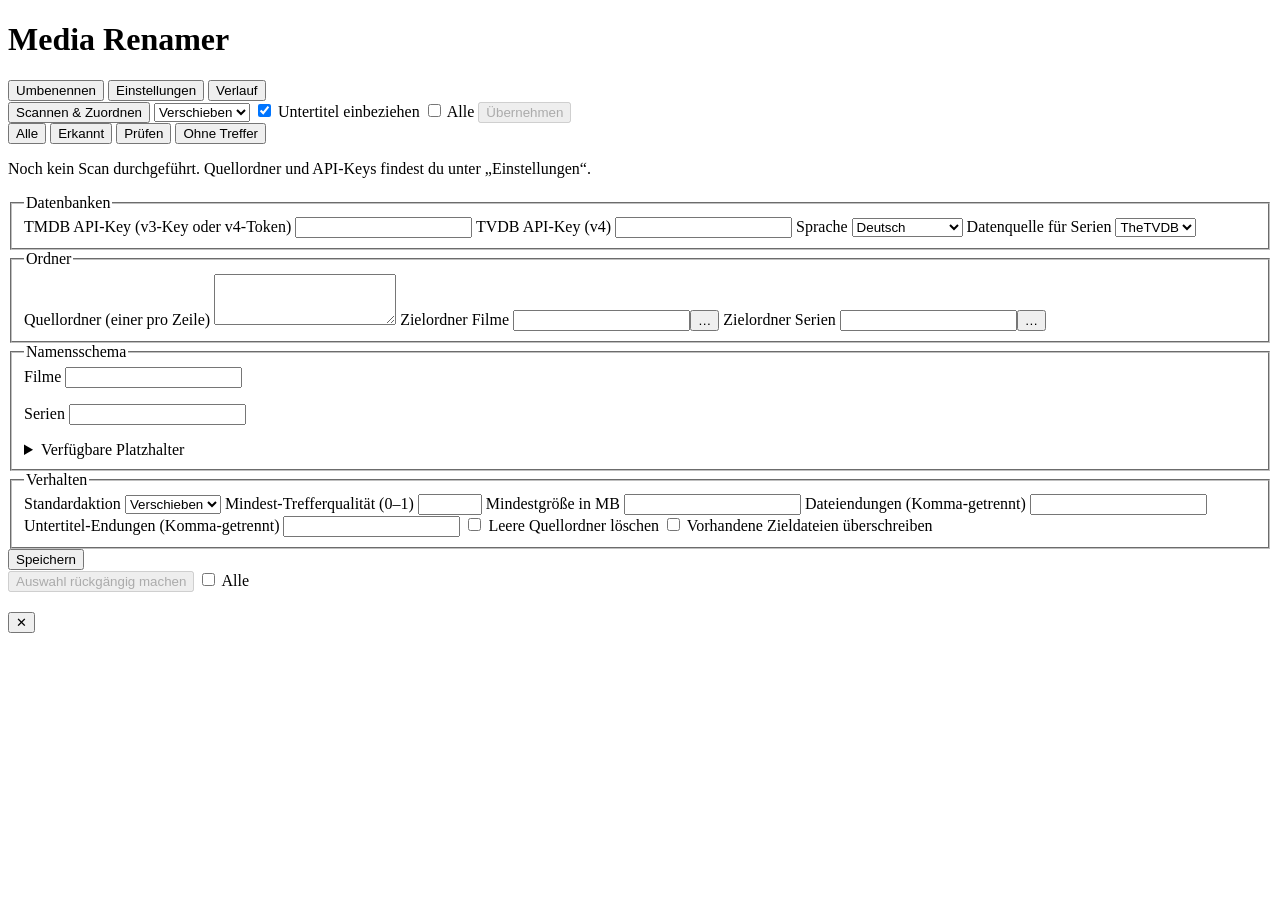
==== app/static/index.html @ 2473ab8e "Media-Renamer mit Webinterface für Filme und Serien Docker-Image mit FastAPI-Backend und Web-UI zum " ====
<!DOCTYPE html>
<html lang="de">
<head>
  <meta charset="utf-8">
  <meta name="viewport" content="width=device-width, initial-scale=1">
  <title>Media Renamer</title>
  <link rel="stylesheet" href="/static/style.css">
</head>
<body>
<header>
  <h1>Media Renamer</h1>
  <nav>
    <button class="tab active" data-tab="rename">Umbenennen</button>
    <button class="tab" data-tab="settings">Einstellungen</button>
    <button class="tab" data-tab="history">Verlauf</button>
  </nav>
</header>

<main>
  <section id="tab-rename" class="tab-panel active">
    <div class="toolbar">
      <button id="btn-scan" class="primary">Scannen &amp; Zuordnen</button>
      <select id="action-select" title="Aktion beim Übernehmen">
        <option value="move">Verschieben</option>
        <option value="copy">Kopieren</option>
        <option value="hardlink">Hardlink</option>
        <option value="symlink">Symlink</option>
        <option value="test">Nur testen</option>
      </select>
      <label><input type="checkbox" id="include-subs" checked> Untertitel einbeziehen</label>
      <span class="spacer"></span>
      <label><input type="checkbox" id="select-all"> Alle</label>
      <button id="btn-apply" class="primary" disabled>Übernehmen</button>
    </div>
    <div id="progress" class="progress hidden"><div id="progress-bar"></div><span id="progress-text"></span></div>
    <div id="filters" class="filters hidden">
      <button class="chip active" data-filter="all">Alle</button>
      <button class="chip" data-filter="matched">Erkannt</button>
      <button class="chip" data-filter="review">Prüfen</button>
      <button class="chip" data-filter="unmatched">Ohne Treffer</button>
    </div>
    <div id="results"></div>
    <p id="empty-hint" class="hint">Noch kein Scan durchgeführt. Quellordner und API-Keys findest du unter „Einstellungen“.</p>
  </section>

  <section id="tab-settings" class="tab-panel">
    <form id="settings-form">
      <fieldset>
        <legend>Datenbanken</legend>
        <label>TMDB API-Key (v3-Key oder v4-Token)
          <input name="tmdb_api_key" type="password" autocomplete="off"></label>
        <label>TVDB API-Key (v4)
          <input name="tvdb_api_key" type="password" autocomplete="off"></label>
        <label>Sprache
          <select name="language">
            <option value="de-DE">Deutsch</option>
            <option value="en-US">Englisch</option>
            <option value="fr-FR">Französisch</option>
            <option value="es-ES">Spanisch</option>
            <option value="it-IT">Italienisch</option>
            <option value="nl-NL">Niederländisch</option>
          </select></label>
        <label>Datenquelle für Serien
          <select name="series_provider">
            <option value="tvdb">TheTVDB</option>
            <option value="tmdb">TMDB</option>
          </select></label>
      </fieldset>

      <fieldset>
        <legend>Ordner</legend>
        <label>Quellordner (einer pro Zeile)
          <textarea name="source_dirs" rows="3"></textarea></label>
        <label>Zielordner Filme
          <span class="path-row"><input name="movie_target"><button type="button" class="browse" data-target="movie_target">…</button></span></label>
        <label>Zielordner Serien
          <span class="path-row"><input name="series_target"><button type="button" class="browse" data-target="series_target">…</button></span></label>
      </fieldset>

      <fieldset>
        <legend>Namensschema</legend>
        <label>Filme <input name="movie_format" data-preview="movie"></label>
        <p class="preview" id="preview-movie"></p>
        <label>Serien <input name="series_format" data-preview="series"></label>
        <p class="preview" id="preview-series"></p>
        <details>
          <summary>Verfügbare Platzhalter</summary>
          <ul class="tokens">
            <li><code>{n}</code> Titel</li><li><code>{y}</code> Jahr</li>
            <li><code>{s}</code> Staffel</li><li><code>{e}</code> Episode</li>
            <li><code>{t}</code> Episodentitel</li><li><code>{s00e00}</code> S01E02</li>
            <li><code>{sxe}</code> 1x02</li><li><code>{abs}</code> Absolute Nummer</li>
            <li><code>{airdate}</code> Erstausstrahlung</li><li><code>{vf}</code> Auflösung</li>
            <li><code>{vc}</code> Video-Codec</li><li><code>{ac}</code> Audio-Codec</li>
            <li><code>{source}</code> Quelle</li><li><code>{group}</code> Release-Gruppe</li>
            <li><code>{pi}</code> Teil/CD</li><li><code>{collection}</code> Filmreihe</li>
            <li><code>{imdb}</code> IMDb-ID</li><li><code>{lang}</code> Sprachen</li>
          </ul>
          <p><code>{s.pad(2)}</code> füllt mit Nullen auf, <code>{'CD '+pi}</code> gibt den Text nur aus,
             wenn die Variable gefüllt ist, <code>{t|n}</code> nutzt den ersten gefüllten Wert.</p>
        </details>
      </fieldset>

      <fieldset>
        <legend>Verhalten</legend>
        <label>Standardaktion
          <select name="action">
            <option value="move">Verschieben</option>
            <option value="copy">Kopieren</option>
            <option value="hardlink">Hardlink</option>
            <option value="symlink">Symlink</option>
            <option value="test">Nur testen</option>
          </select></label>
        <label>Mindest-Trefferqualität (0–1) <input name="min_confidence" type="number" step="0.05" min="0" max="1"></label>
        <label>Mindestgröße in MB <input name="min_size_mb" type="number" min="0"></label>
        <label>Dateiendungen (Komma-getrennt) <input name="extensions"></label>
        <label>Untertitel-Endungen (Komma-getrennt) <input name="subtitle_extensions"></label>
        <label class="inline"><input name="clean_empty_dirs" type="checkbox"> Leere Quellordner löschen</label>
        <label class="inline"><input name="overwrite" type="checkbox"> Vorhandene Zieldateien überschreiben</label>
      </fieldset>

      <button type="submit" class="primary">Speichern</button>
      <span id="settings-status"></span>
    </form>
  </section>

  <section id="tab-history" class="tab-panel">
    <div class="toolbar">
      <button id="btn-undo" disabled>Auswahl rückgängig machen</button>
      <label><input type="checkbox" id="history-all"> Alle</label>
    </div>
    <div id="history-list"></div>
  </section>
</main>

<div id="modal" class="modal hidden">
  <div class="modal-box">
    <header><h2 id="modal-title"></h2><button id="modal-close">✕</button></header>
    <div id="modal-body"></div>
  </div>
</div>

<script src="/static/app.js"></script>
</body>
</html>
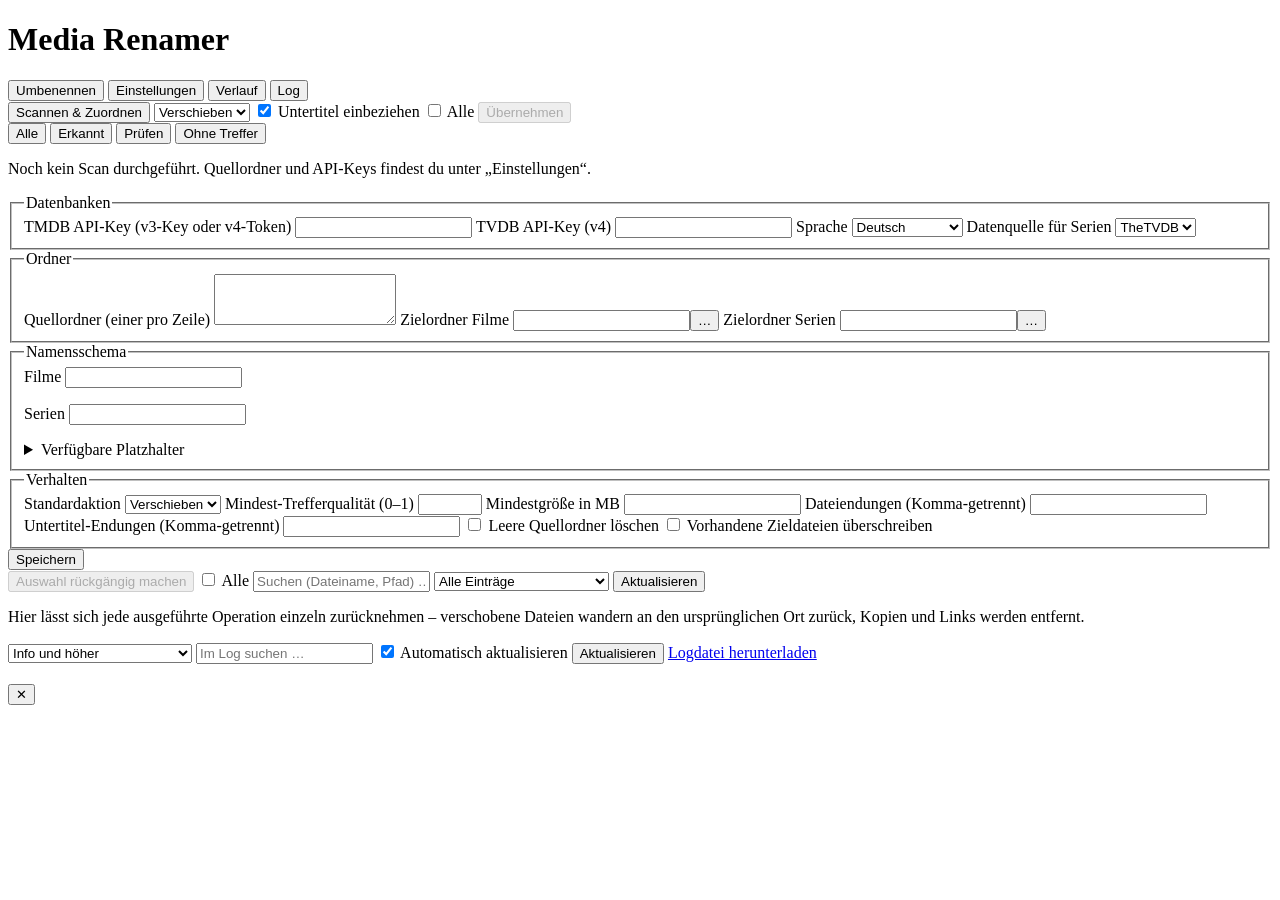
==== commit 6730c458: "Log-Ansicht im Webinterface und erweiterten Verlauf ergänzt Nachvollziehen und Korrigieren falsch be" ====
--- a/app/static/index.html
+++ b/app/static/index.html
@@ -13,6 +13,7 @@
     <button class="tab active" data-tab="rename">Umbenennen</button>
     <button class="tab" data-tab="settings">Einstellungen</button>
     <button class="tab" data-tab="history">Verlauf</button>
+    <button class="tab" data-tab="log">Log</button>
   </nav>
 </header>
 
@@ -128,8 +129,37 @@
     <div class="toolbar">
       <button id="btn-undo" disabled>Auswahl rückgängig machen</button>
       <label><input type="checkbox" id="history-all"> Alle</label>
+      <input id="history-search" placeholder="Suchen (Dateiname, Pfad) …">
+      <select id="history-filter">
+        <option value="all">Alle Einträge</option>
+        <option value="open">Nur aktive</option>
+        <option value="undone">Nur rückgängig gemachte</option>
+      </select>
+      <span class="spacer"></span>
+      <button id="btn-history-reload">Aktualisieren</button>
     </div>
+    <p class="hint">Hier lässt sich jede ausgeführte Operation einzeln zurücknehmen –
+      verschobene Dateien wandern an den ursprünglichen Ort zurück, Kopien und Links
+      werden entfernt.</p>
     <div id="history-list"></div>
+  </section>
+
+  <section id="tab-log" class="tab-panel">
+    <div class="toolbar">
+      <select id="log-level">
+        <option value="DEBUG">Alles (Debug)</option>
+        <option value="INFO" selected>Info und höher</option>
+        <option value="WARNING">Nur Warnungen und Fehler</option>
+        <option value="ERROR">Nur Fehler</option>
+      </select>
+      <input id="log-search" placeholder="Im Log suchen …">
+      <label><input type="checkbox" id="log-auto" checked> Automatisch aktualisieren</label>
+      <span class="spacer"></span>
+      <button id="btn-log-reload">Aktualisieren</button>
+      <a class="btn" href="/api/logs/download" download>Logdatei herunterladen</a>
+    </div>
+    <p class="hint" id="log-meta"></p>
+    <div id="log-list" class="log"></div>
   </section>
 </main>
 
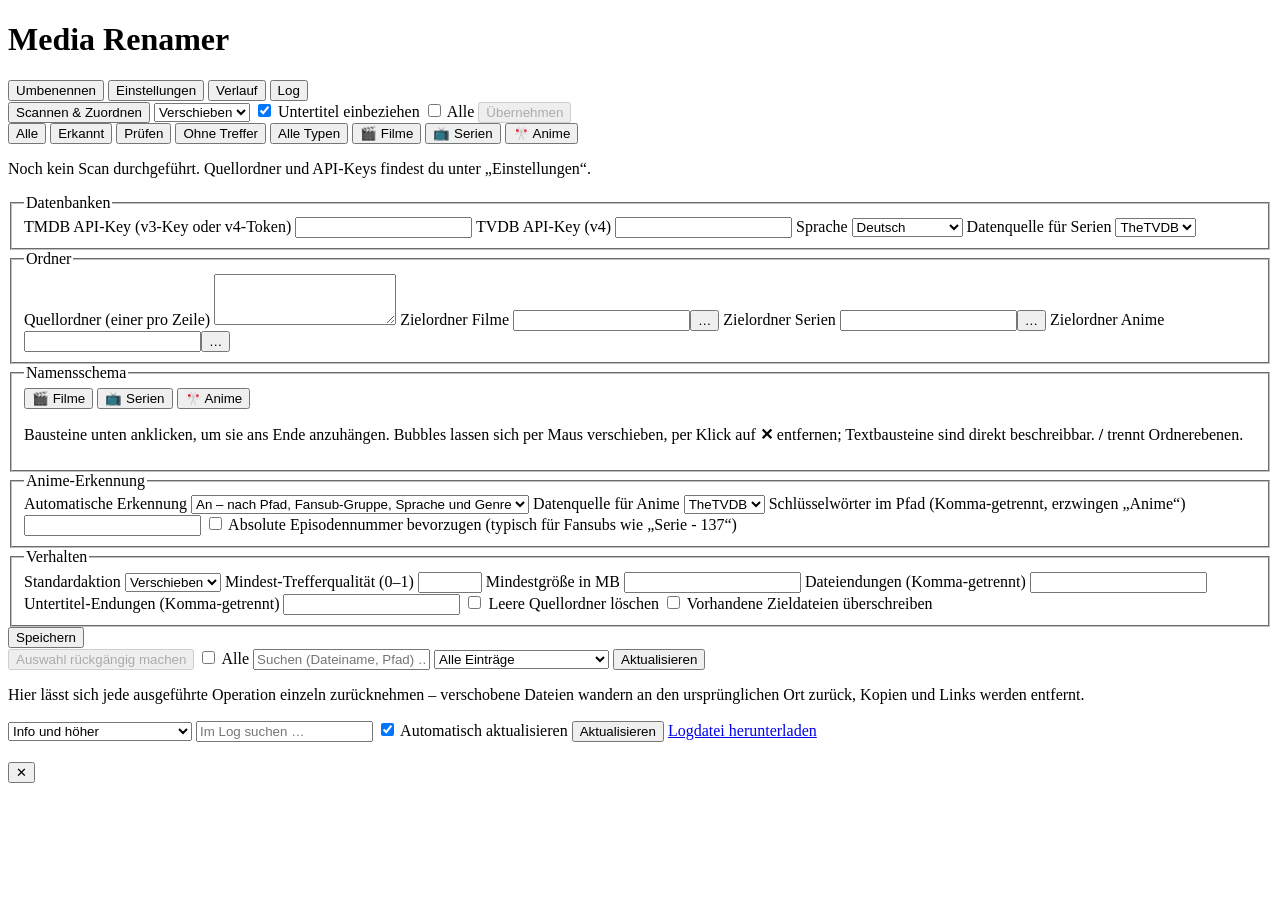
==== commit 51d83a24: "Getrennte Namensschemata für Filme, Serien und Anime mit Bubble-Editor - Dritte Kategorie Anime mit " ====
--- a/app/static/index.html
+++ b/app/static/index.html
@@ -39,6 +39,11 @@
       <button class="chip" data-filter="matched">Erkannt</button>
       <button class="chip" data-filter="review">Prüfen</button>
       <button class="chip" data-filter="unmatched">Ohne Treffer</button>
+      <span class="spacer"></span>
+      <button class="chip" data-cat="all">Alle Typen</button>
+      <button class="chip" data-cat="movie">🎬 Filme</button>
+      <button class="chip" data-cat="series">📺 Serien</button>
+      <button class="chip" data-cat="anime">🎌 Anime</button>
     </div>
     <div id="results"></div>
     <p id="empty-hint" class="hint">Noch kein Scan durchgeführt. Quellordner und API-Keys findest du unter „Einstellungen“.</p>
@@ -76,30 +81,54 @@
           <span class="path-row"><input name="movie_target"><button type="button" class="browse" data-target="movie_target">…</button></span></label>
         <label>Zielordner Serien
           <span class="path-row"><input name="series_target"><button type="button" class="browse" data-target="series_target">…</button></span></label>
+        <label>Zielordner Anime
+          <span class="path-row"><input name="anime_target"><button type="button" class="browse" data-target="anime_target">…</button></span></label>
       </fieldset>
 
       <fieldset>
         <legend>Namensschema</legend>
-        <label>Filme <input name="movie_format" data-preview="movie"></label>
-        <p class="preview" id="preview-movie"></p>
-        <label>Serien <input name="series_format" data-preview="series"></label>
-        <p class="preview" id="preview-series"></p>
-        <details>
-          <summary>Verfügbare Platzhalter</summary>
-          <ul class="tokens">
-            <li><code>{n}</code> Titel</li><li><code>{y}</code> Jahr</li>
-            <li><code>{s}</code> Staffel</li><li><code>{e}</code> Episode</li>
-            <li><code>{t}</code> Episodentitel</li><li><code>{s00e00}</code> S01E02</li>
-            <li><code>{sxe}</code> 1x02</li><li><code>{abs}</code> Absolute Nummer</li>
-            <li><code>{airdate}</code> Erstausstrahlung</li><li><code>{vf}</code> Auflösung</li>
-            <li><code>{vc}</code> Video-Codec</li><li><code>{ac}</code> Audio-Codec</li>
-            <li><code>{source}</code> Quelle</li><li><code>{group}</code> Release-Gruppe</li>
-            <li><code>{pi}</code> Teil/CD</li><li><code>{collection}</code> Filmreihe</li>
-            <li><code>{imdb}</code> IMDb-ID</li><li><code>{lang}</code> Sprachen</li>
-          </ul>
-          <p><code>{s.pad(2)}</code> füllt mit Nullen auf, <code>{'CD '+pi}</code> gibt den Text nur aus,
-             wenn die Variable gefüllt ist, <code>{t|n}</code> nutzt den ersten gefüllten Wert.</p>
-        </details>
+        <div class="scheme-tabs">
+          <button type="button" class="scheme-tab active" data-scheme="movie">🎬 Filme</button>
+          <button type="button" class="scheme-tab" data-scheme="series">📺 Serien</button>
+          <button type="button" class="scheme-tab" data-scheme="anime">🎌 Anime</button>
+        </div>
+
+        <div class="scheme-panel active" data-scheme-panel="movie">
+          <div class="editor" data-editor="movie"></div>
+          <input type="hidden" name="movie_format">
+        </div>
+        <div class="scheme-panel" data-scheme-panel="series">
+          <div class="editor" data-editor="series"></div>
+          <input type="hidden" name="series_format">
+        </div>
+        <div class="scheme-panel" data-scheme-panel="anime">
+          <div class="editor" data-editor="anime"></div>
+          <input type="hidden" name="anime_format">
+        </div>
+
+        <p class="hint editor-help">
+          Bausteine unten anklicken, um sie ans Ende anzuhängen. Bubbles lassen sich per
+          Maus verschieben, per Klick auf <b>✕</b> entfernen; Textbausteine sind direkt
+          beschreibbar. <b>/</b> trennt Ordnerebenen.
+        </p>
+      </fieldset>
+
+      <fieldset>
+        <legend>Anime-Erkennung</legend>
+        <label>Automatische Erkennung
+          <select name="anime_detection">
+            <option value="auto">An – nach Pfad, Fansub-Gruppe, Sprache und Genre</option>
+            <option value="off">Aus – alles als normale Serie behandeln</option>
+          </select></label>
+        <label>Datenquelle für Anime
+          <select name="anime_provider">
+            <option value="tvdb">TheTVDB</option>
+            <option value="tmdb">TMDB</option>
+          </select></label>
+        <label>Schlüsselwörter im Pfad (Komma-getrennt, erzwingen „Anime“)
+          <input name="anime_keywords"></label>
+        <label class="inline"><input name="anime_absolute" type="checkbox">
+          Absolute Episodennummer bevorzugen (typisch für Fansubs wie „Serie - 137“)</label>
       </fieldset>
 
       <fieldset>
@@ -170,6 +199,7 @@
   </div>
 </div>
 
+<script src="/static/editor.js"></script>
 <script src="/static/app.js"></script>
 </body>
 </html>
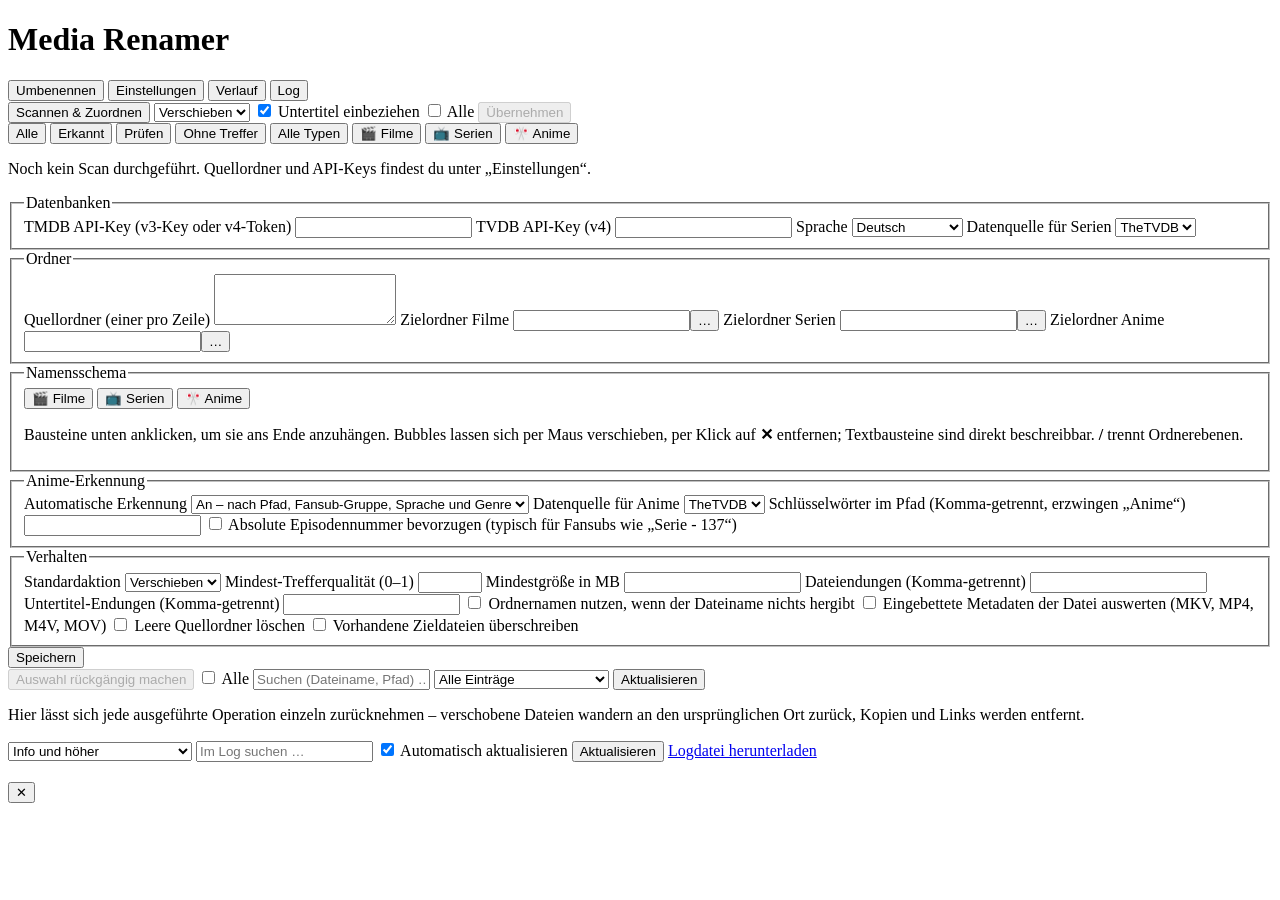
==== commit a7c7aec5: "Titelerkennung in Stufen: Dateiname, Ordnername, Container-Metadaten - Stufe 1 wertet ausschließlich" ====
--- a/app/static/index.html
+++ b/app/static/index.html
@@ -145,6 +145,10 @@
         <label>Mindestgröße in MB <input name="min_size_mb" type="number" min="0"></label>
         <label>Dateiendungen (Komma-getrennt) <input name="extensions"></label>
         <label>Untertitel-Endungen (Komma-getrennt) <input name="subtitle_extensions"></label>
+        <label class="inline"><input name="use_folder_names" type="checkbox">
+          Ordnernamen nutzen, wenn der Dateiname nichts hergibt</label>
+        <label class="inline"><input name="use_embedded_metadata" type="checkbox">
+          Eingebettete Metadaten der Datei auswerten (MKV, MP4, M4V, MOV)</label>
         <label class="inline"><input name="clean_empty_dirs" type="checkbox"> Leere Quellordner löschen</label>
         <label class="inline"><input name="overwrite" type="checkbox"> Vorhandene Zieldateien überschreiben</label>
       </fieldset>
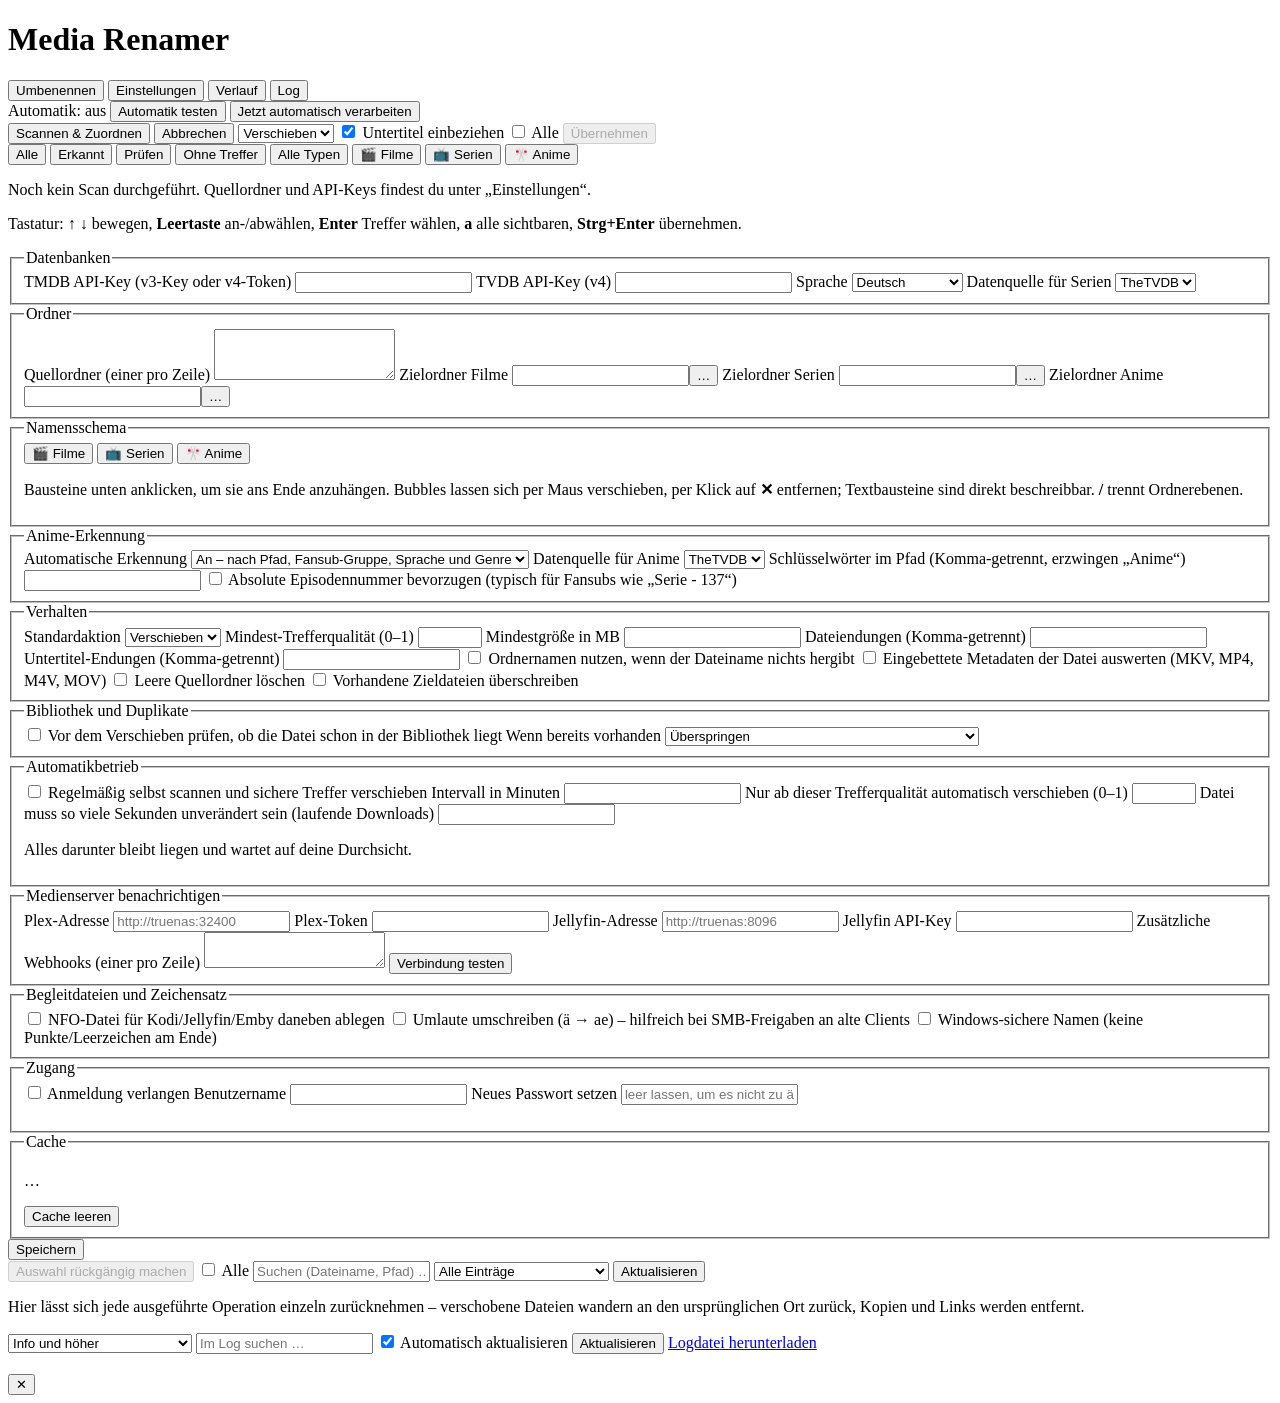
==== commit 848c04dc: "Automatikbetrieb, Bibliotheks-Abgleich, Zugangsschutz und TrueNAS-Betrieb Untertitel und Zuordnung: " ====
--- a/app/static/index.html
+++ b/app/static/index.html
@@ -19,8 +19,16 @@
 
 <main>
   <section id="tab-rename" class="tab-panel active">
+    <div class="auto-bar" id="auto-bar">
+      <span class="dot" id="auto-dot"></span>
+      <span id="auto-text">Automatik: aus</span>
+      <span class="spacer"></span>
+      <button id="btn-auto-dry">Automatik testen</button>
+      <button id="btn-auto-now">Jetzt automatisch verarbeiten</button>
+    </div>
     <div class="toolbar">
       <button id="btn-scan" class="primary">Scannen &amp; Zuordnen</button>
+      <button id="btn-cancel" class="hidden">Abbrechen</button>
       <select id="action-select" title="Aktion beim Übernehmen">
         <option value="move">Verschieben</option>
         <option value="copy">Kopieren</option>
@@ -47,6 +55,8 @@
     </div>
     <div id="results"></div>
     <p id="empty-hint" class="hint">Noch kein Scan durchgeführt. Quellordner und API-Keys findest du unter „Einstellungen“.</p>
+    <p class="hint">Tastatur: <b>↑ ↓</b> bewegen, <b>Leertaste</b> an-/abwählen, <b>Enter</b> Treffer wählen,
+      <b>a</b> alle sichtbaren, <b>Strg+Enter</b> übernehmen.</p>
   </section>
 
   <section id="tab-settings" class="tab-panel">
@@ -153,6 +163,69 @@
         <label class="inline"><input name="overwrite" type="checkbox"> Vorhandene Zieldateien überschreiben</label>
       </fieldset>
 
+      <fieldset>
+        <legend>Bibliothek und Duplikate</legend>
+        <label class="inline"><input name="check_library" type="checkbox">
+          Vor dem Verschieben prüfen, ob die Datei schon in der Bibliothek liegt</label>
+        <label>Wenn bereits vorhanden
+          <select name="duplicate_action">
+            <option value="skip">Überspringen</option>
+            <option value="replace_if_better">Ersetzen, wenn die neue Fassung besser ist</option>
+            <option value="always">Trotzdem verschieben (zweite Fassung behalten)</option>
+          </select></label>
+      </fieldset>
+
+      <fieldset>
+        <legend>Automatikbetrieb</legend>
+        <label class="inline"><input name="auto_enabled" type="checkbox">
+          Regelmäßig selbst scannen und sichere Treffer verschieben</label>
+        <label>Intervall in Minuten <input name="auto_interval_minutes" type="number" min="5"></label>
+        <label>Nur ab dieser Trefferqualität automatisch verschieben (0–1)
+          <input name="auto_min_confidence" type="number" step="0.05" min="0" max="1"></label>
+        <label>Datei muss so viele Sekunden unverändert sein (laufende Downloads)
+          <input name="auto_quiet_seconds" type="number" min="0"></label>
+        <p class="hint">Alles darunter bleibt liegen und wartet auf deine Durchsicht.</p>
+      </fieldset>
+
+      <fieldset>
+        <legend>Medienserver benachrichtigen</legend>
+        <label>Plex-Adresse <input name="plex_url" placeholder="http://truenas:32400"></label>
+        <label>Plex-Token <input name="plex_token" type="password" autocomplete="off"></label>
+        <label>Jellyfin-Adresse <input name="jellyfin_url" placeholder="http://truenas:8096"></label>
+        <label>Jellyfin API-Key <input name="jellyfin_token" type="password" autocomplete="off"></label>
+        <label>Zusätzliche Webhooks (einer pro Zeile)
+          <textarea name="webhook_urls" rows="2"></textarea></label>
+        <button type="button" id="btn-notify-test">Verbindung testen</button>
+        <span id="notify-status"></span>
+      </fieldset>
+
+      <fieldset>
+        <legend>Begleitdateien und Zeichensatz</legend>
+        <label class="inline"><input name="write_nfo" type="checkbox">
+          NFO-Datei für Kodi/Jellyfin/Emby daneben ablegen</label>
+        <label class="inline"><input name="ascii_only" type="checkbox">
+          Umlaute umschreiben (ä → ae) – hilfreich bei SMB-Freigaben an alte Clients</label>
+        <label class="inline"><input name="windows_safe" type="checkbox">
+          Windows-sichere Namen (keine Punkte/Leerzeichen am Ende)</label>
+      </fieldset>
+
+      <fieldset>
+        <legend>Zugang</legend>
+        <label class="inline"><input name="auth_enabled" type="checkbox">
+          Anmeldung verlangen</label>
+        <label>Benutzername <input name="auth_user" autocomplete="off"></label>
+        <label>Neues Passwort setzen
+          <input name="auth_password" type="password" autocomplete="new-password"
+                 placeholder="leer lassen, um es nicht zu ändern"></label>
+        <p class="hint" id="auth-hint"></p>
+      </fieldset>
+
+      <fieldset>
+        <legend>Cache</legend>
+        <p class="hint" id="cache-info">…</p>
+        <button type="button" id="btn-cache-clear">Cache leeren</button>
+      </fieldset>
+
       <button type="submit" class="primary">Speichern</button>
       <span id="settings-status"></span>
     </form>
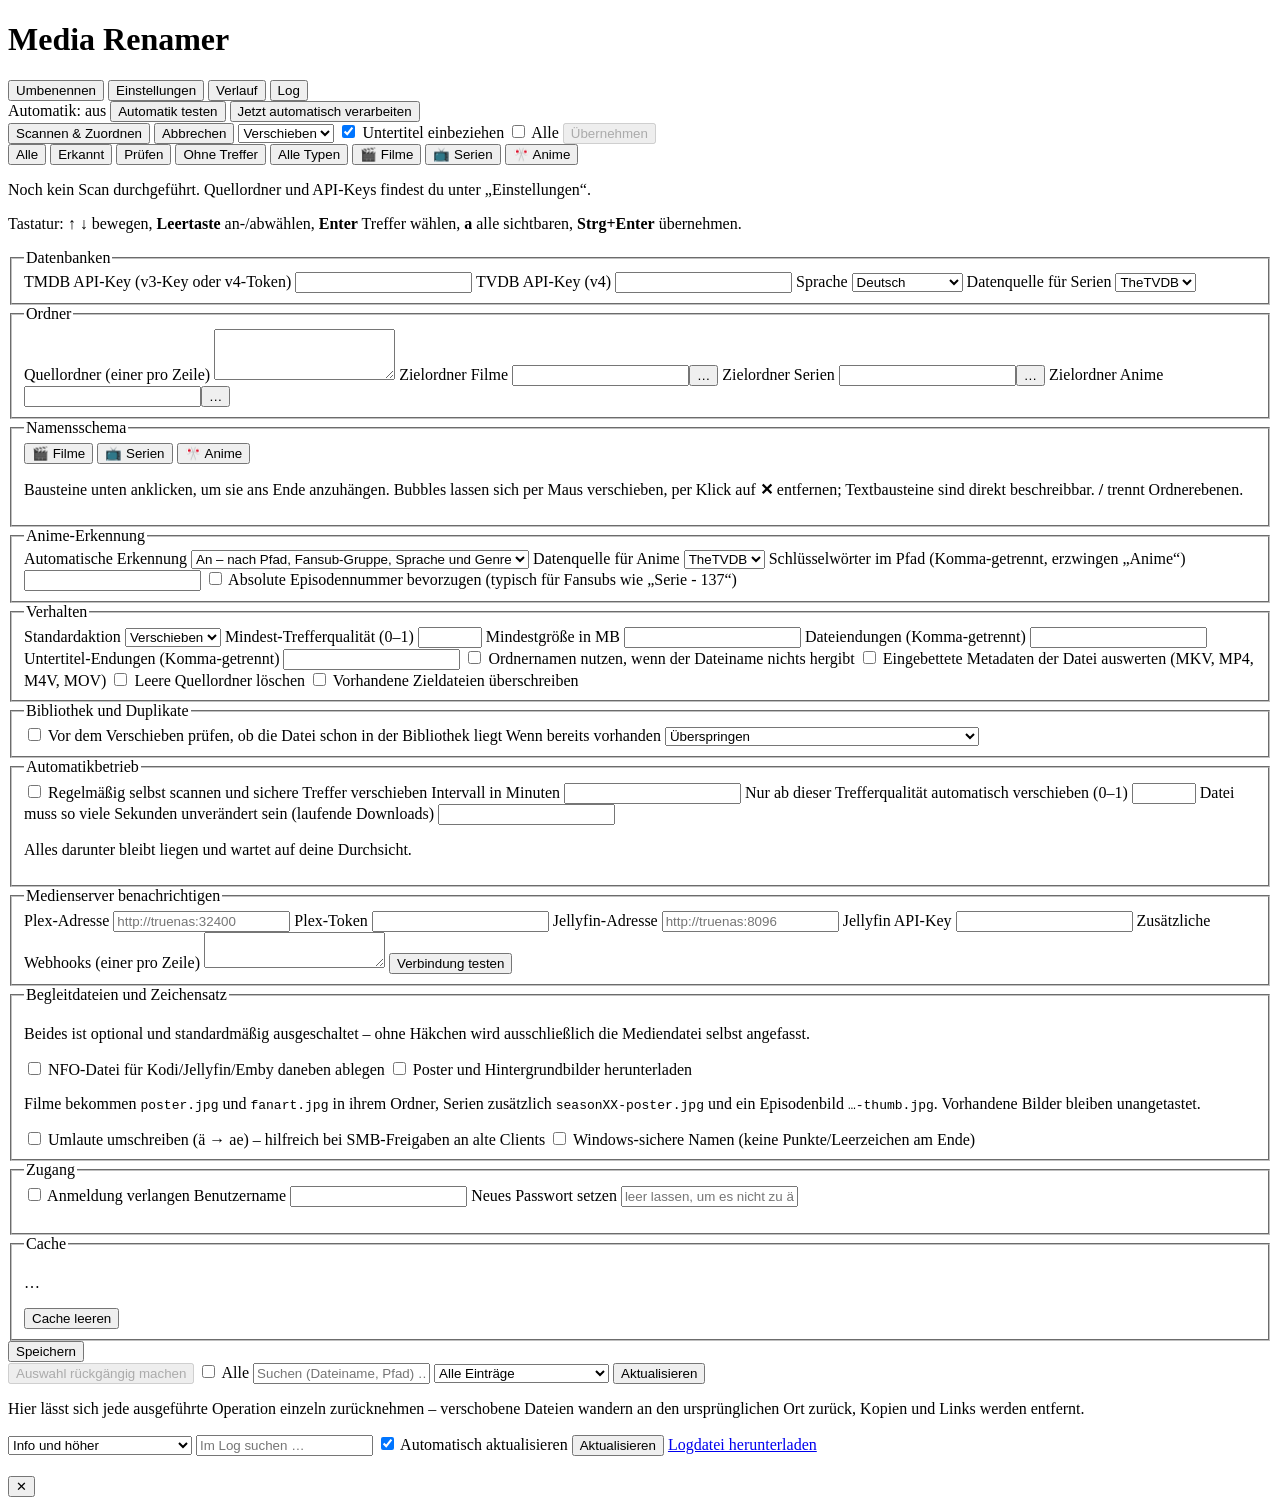
==== commit 83eb4e92: "Poster und Hintergrundbilder optional herunterladen Ergänzt die bereits optionalen NFO-Dateien um Ar" ====
--- a/app/static/index.html
+++ b/app/static/index.html
@@ -201,8 +201,15 @@
 
       <fieldset>
         <legend>Begleitdateien und Zeichensatz</legend>
+        <p class="hint">Beides ist optional und standardmäßig ausgeschaltet – ohne Häkchen
+          wird ausschließlich die Mediendatei selbst angefasst.</p>
         <label class="inline"><input name="write_nfo" type="checkbox">
           NFO-Datei für Kodi/Jellyfin/Emby daneben ablegen</label>
+        <label class="inline"><input name="download_artwork" type="checkbox">
+          Poster und Hintergrundbilder herunterladen</label>
+        <p class="hint">Filme bekommen <code>poster.jpg</code> und <code>fanart.jpg</code> in
+          ihrem Ordner, Serien zusätzlich <code>seasonXX-poster.jpg</code> und ein
+          Episodenbild <code>…-thumb.jpg</code>. Vorhandene Bilder bleiben unangetastet.</p>
         <label class="inline"><input name="ascii_only" type="checkbox">
           Umlaute umschreiben (ä → ae) – hilfreich bei SMB-Freigaben an alte Clients</label>
         <label class="inline"><input name="windows_safe" type="checkbox">
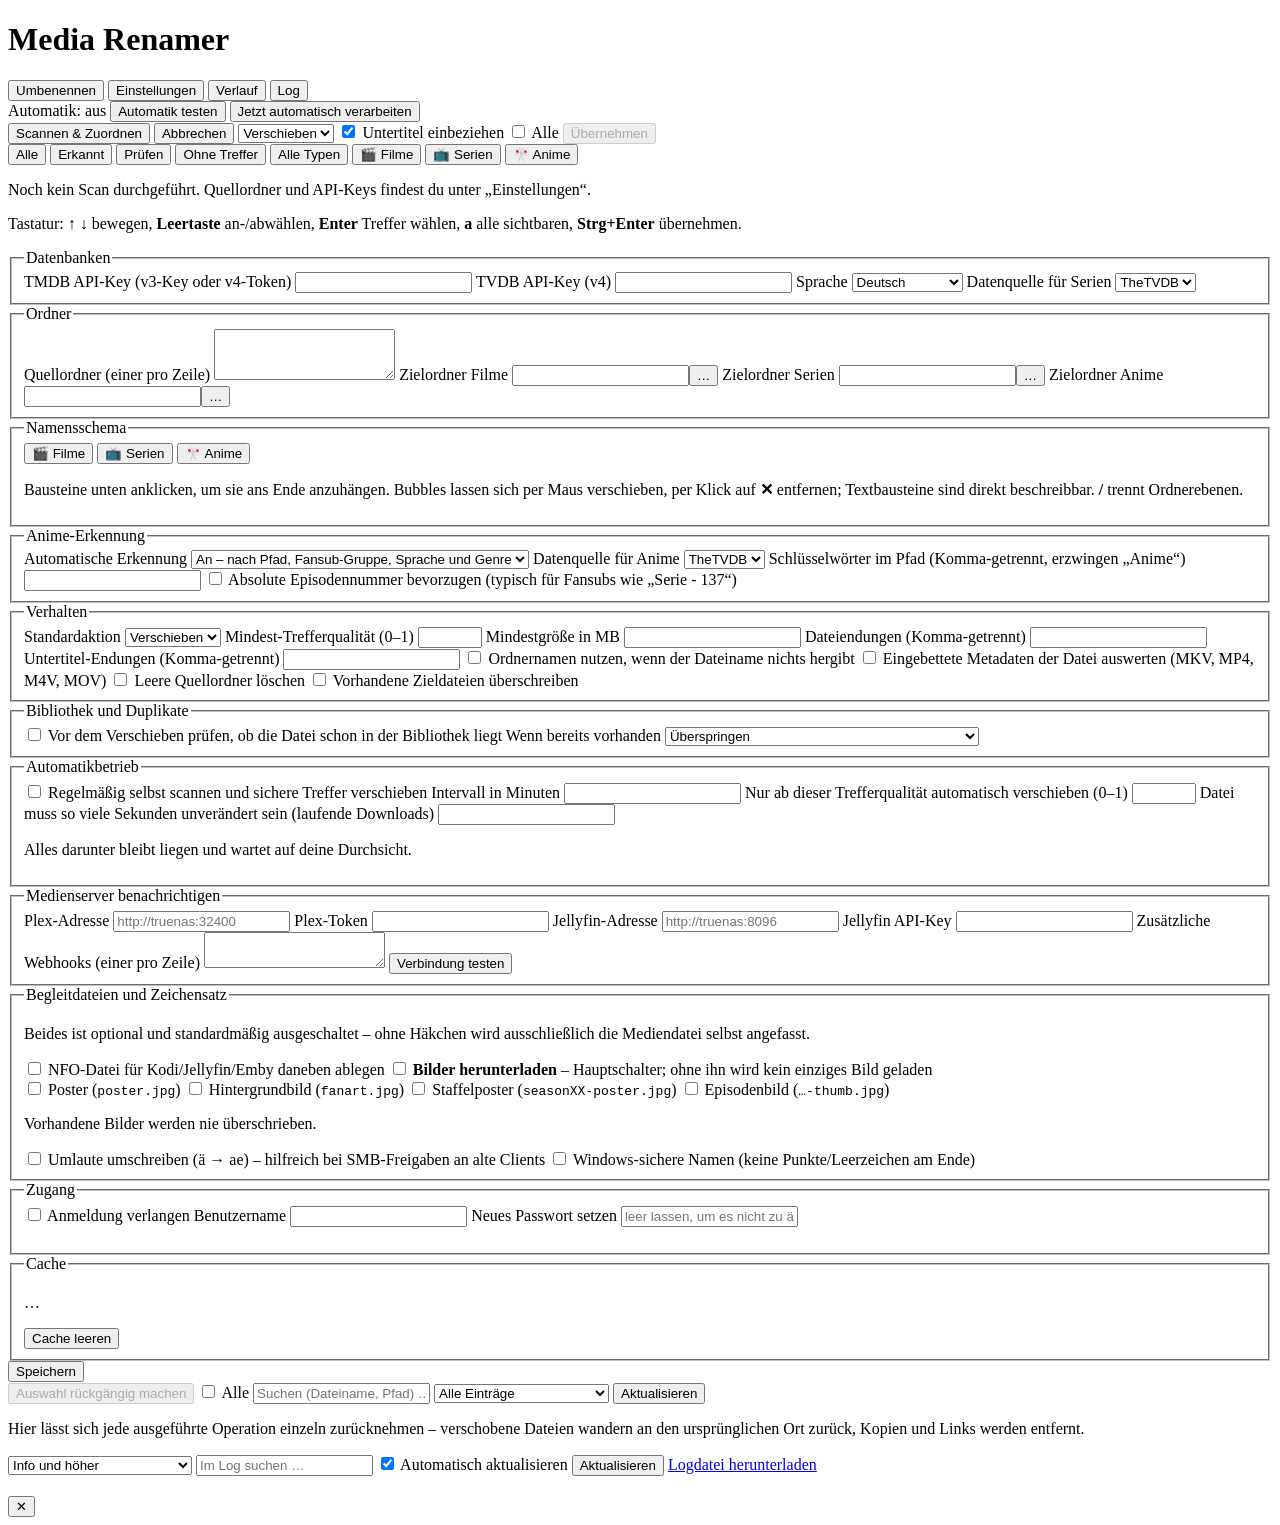
==== commit f191d723: "Bilder einzeln abschaltbar: Hauptschalter plus vier Einzelschalter Der Hauptschalter download_artwor" ====
--- a/app/static/index.html
+++ b/app/static/index.html
@@ -205,11 +205,19 @@
           wird ausschließlich die Mediendatei selbst angefasst.</p>
         <label class="inline"><input name="write_nfo" type="checkbox">
           NFO-Datei für Kodi/Jellyfin/Emby daneben ablegen</label>
-        <label class="inline"><input name="download_artwork" type="checkbox">
-          Poster und Hintergrundbilder herunterladen</label>
-        <p class="hint">Filme bekommen <code>poster.jpg</code> und <code>fanart.jpg</code> in
-          ihrem Ordner, Serien zusätzlich <code>seasonXX-poster.jpg</code> und ein
-          Episodenbild <code>…-thumb.jpg</code>. Vorhandene Bilder bleiben unangetastet.</p>
+        <label class="inline"><input name="download_artwork" type="checkbox" id="artwork-main">
+          <b>Bilder herunterladen</b> – Hauptschalter; ohne ihn wird kein einziges Bild geladen</label>
+        <div id="artwork-types" class="sub-options">
+          <label class="inline"><input name="artwork_poster" type="checkbox">
+            Poster (<code>poster.jpg</code>)</label>
+          <label class="inline"><input name="artwork_fanart" type="checkbox">
+            Hintergrundbild (<code>fanart.jpg</code>)</label>
+          <label class="inline"><input name="artwork_season" type="checkbox">
+            Staffelposter (<code>seasonXX-poster.jpg</code>)</label>
+          <label class="inline"><input name="artwork_thumb" type="checkbox">
+            Episodenbild (<code>…-thumb.jpg</code>)</label>
+        </div>
+        <p class="hint">Vorhandene Bilder werden nie überschrieben.</p>
         <label class="inline"><input name="ascii_only" type="checkbox">
           Umlaute umschreiben (ä → ae) – hilfreich bei SMB-Freigaben an alte Clients</label>
         <label class="inline"><input name="windows_safe" type="checkbox">
